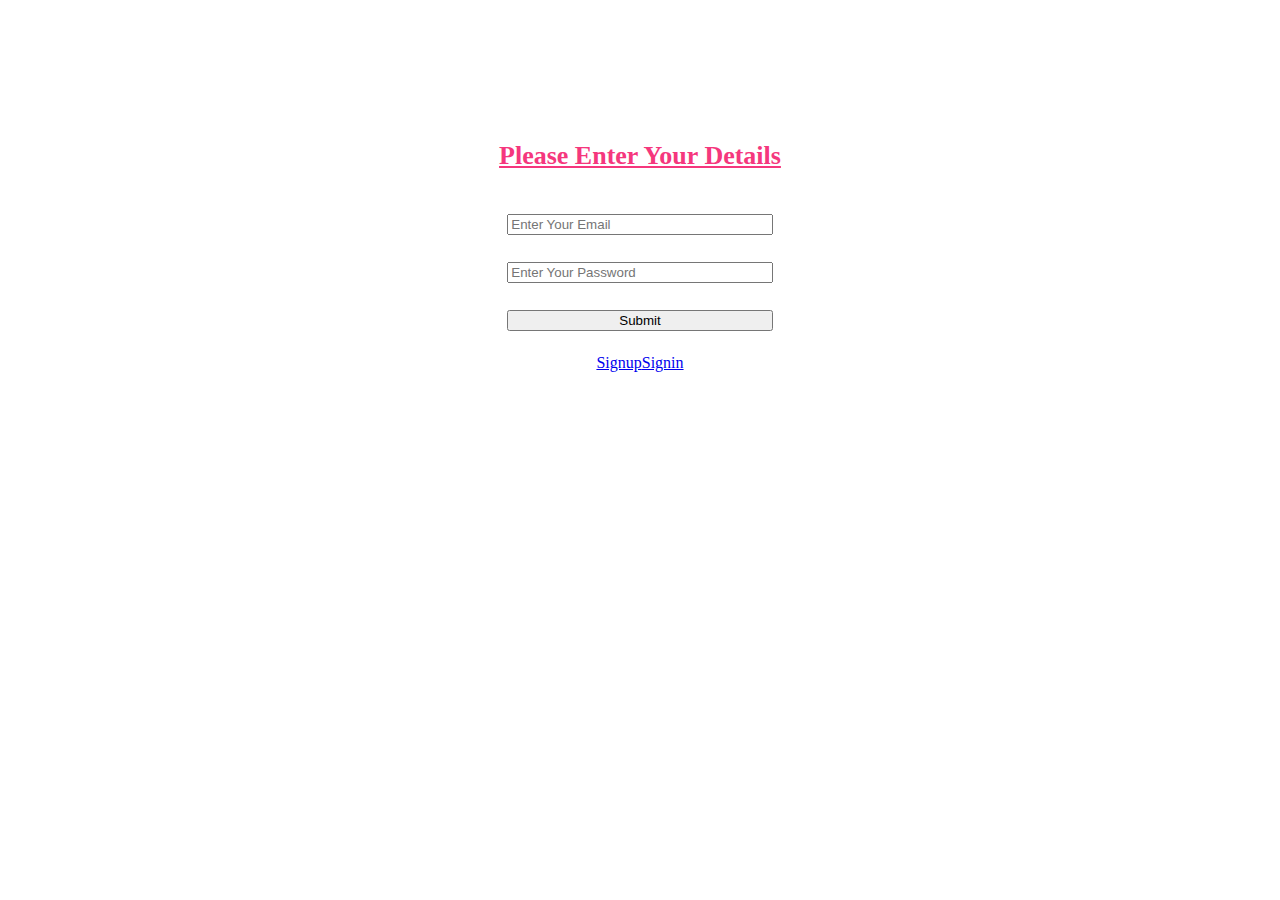
==== login.html @ 689d1d2f "footer-sign-in-login" ====
<!DOCTYPE html>
<html lang="en">
  <head>
    <meta charset="UTF-8" />
    <meta http-equiv="X-UA-Compatible" content="IE=edge" />
    <meta name="viewport" content="width=device-width, initial-scale=1.0" />
    <title>sign up</title>
    <style>
*{
  box-sizing: border-box;
}
body{
  background-image: url(https://wallpapertag.com/wallpaper/full/e/7/1/422283-cool-hd-universe-wallpaper-1920x1080-for-ipad.jpg);
  background-size: 1800px;
}
#signin{
  display:flex;
  
}
form{
    margin:auto;
    margin-top: 20px;
    text-align: center;
    width:35%;
    display: flex;
    flex-direction: column;
    /* border:2px solid red; */
    justify-content: center;
    align-items:center;
    gap:4%;
    margin-top: 5%;
    
    }
      form > input{
        margin:3%;
        width:60%;
        justify-content: center;
        height: 20%;
    }
    h1{
    font-family:cursive;
    font-size:26px;
    margin:auto;
    margin-top: 70px;
    margin-bottom: 30px;
    text-decoration:underline;
    color:rgb(245, 55, 125);
    }
    .nav{
      display: flex;
      padding:10px;
      
    }

</style>
 </head>
 <body>
   
    <div id="signin">
      
      <form>
        <h1>Please Enter Your Details</h1>
        <input type="email" id="email" placeholder="Enter Your Email"/>
        <input type="password" id="password" placeholder="Enter Your Password"/>
        <input type="submit" value="Submit" />
        <div class="nav">
          <a href="./index.html">Signup</a>
          <a href="./signin.html">Signin</a>
      </form>
    </div>
  </body>
  <script>


  
    document.querySelector("form").addEventListener("submit",userLogin)
    let userData = JSON.parse(localStorage.getItem("account-data"))|| []
    function userLogin(e){
      e.preventDefault()
    let heading = document.getElementById("heading")
     let  email = document.getElementById("email").value
     let  password = document.getElementById("password").value


      let data = userData.find(user => user.email === email && user.password === password)
        
      if(data){
        heading.innerText = "Sign in Successful"
      } else {
        heading.innerText = "Wrong Credentials"
      }
 }

  </script>
</html>
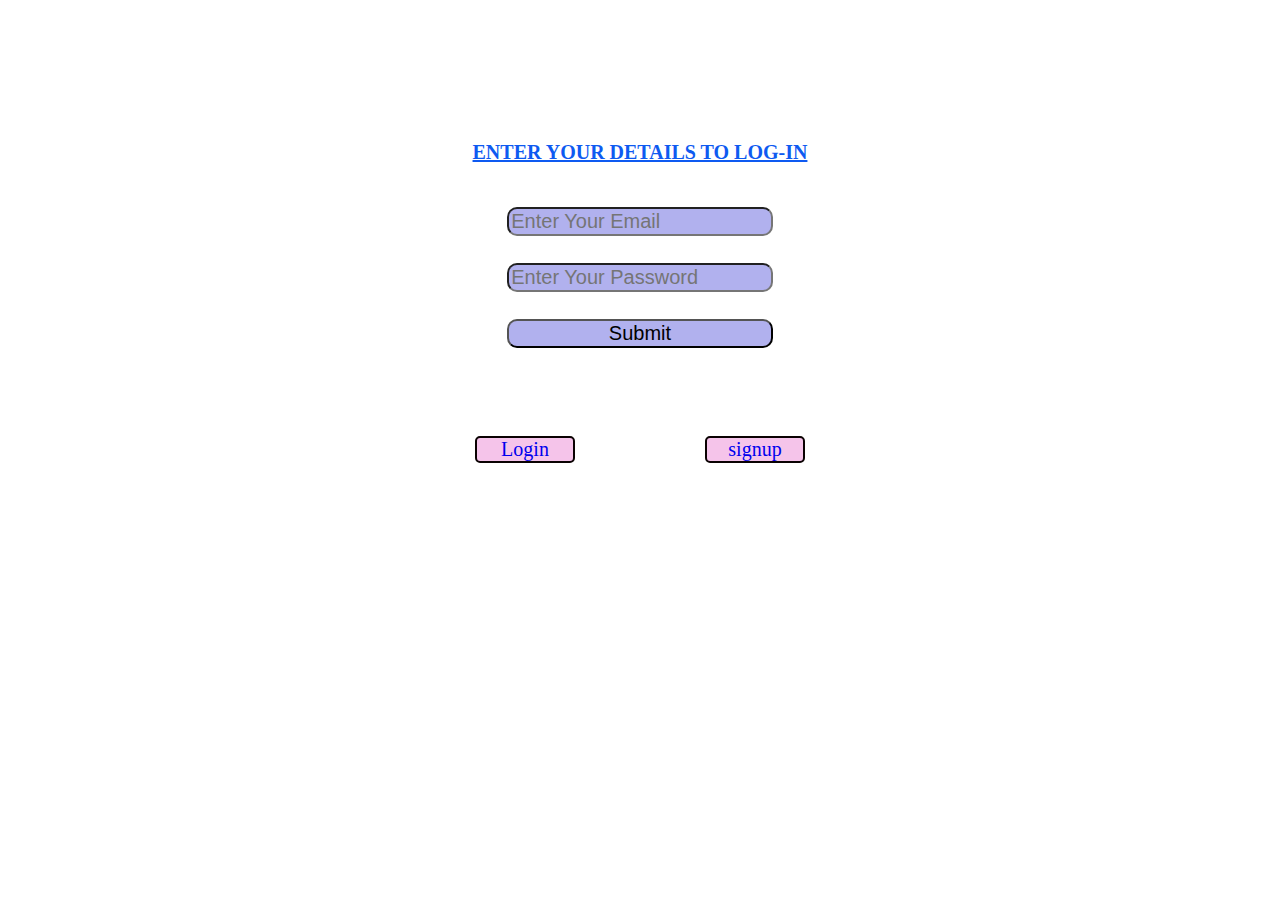
==== commit 92de949f: "product page" ====
--- a/login.html
+++ b/login.html
@@ -4,7 +4,7 @@
     <meta charset="UTF-8" />
     <meta http-equiv="X-UA-Compatible" content="IE=edge" />
     <meta name="viewport" content="width=device-width, initial-scale=1.0" />
-    <title>sign up</title>
+    <title>login page</title>
     <style>
 *{
   box-sizing: border-box;
@@ -36,20 +36,40 @@
         width:60%;
         justify-content: center;
         height: 20%;
+        font-size: 20px;
+        background-color: rgb(177, 177, 238);
+        border-radius: 10px;
+    }
+    form > input:hover{
+      color:rgb(139, 5, 172);
     }
     h1{
     font-family:cursive;
-    font-size:26px;
+    font-size:20px;
     margin:auto;
     margin-top: 70px;
     margin-bottom: 30px;
     text-decoration:underline;
-    color:rgb(245, 55, 125);
+    color:rgb(14, 90, 241);
+    
     }
     .nav{
       display: flex;
       padding:10px;
       
+    }
+    .nav > a{
+    display: block;
+    text-decoration: none;
+    font-size: 20px;
+    margin:65px;
+    border: 2px solid rgb(10, 2, 2);
+    background-color: rgb(245, 196, 234);
+    width:100px;
+    border-radius: 5px;
+    }
+    .nav > a:hover{
+      color: rgb(167, 119, 240);
     }
 
 </style>
@@ -59,20 +79,20 @@
     <div id="signin">
       
       <form>
-        <h1>Please Enter Your Details</h1>
+        <h1>ENTER YOUR DETAILS TO LOG-IN</h1>
         <input type="email" id="email" placeholder="Enter Your Email"/>
         <input type="password" id="password" placeholder="Enter Your Password"/>
         <input type="submit" value="Submit" />
         <div class="nav">
-          <a href="./index.html">Signup</a>
-          <a href="./signin.html">Signin</a>
+          <a href="./index.html">Login</a>
+          <a href="./signin.html">signup</a>
       </form>
     </div>
   </body>
   <script>
 
 
-  
+   
     document.querySelector("form").addEventListener("submit",userLogin)
     let userData = JSON.parse(localStorage.getItem("account-data"))|| []
     function userLogin(e){
@@ -85,9 +105,9 @@
       let data = userData.find(user => user.email === email && user.password === password)
         
       if(data){
-        heading.innerText = "Sign in Successful"
+        alert("log in successfully")
       } else {
-        heading.innerText = "Wrong Credentials"
+      alert("please check your email or password")
       }
  }
 
